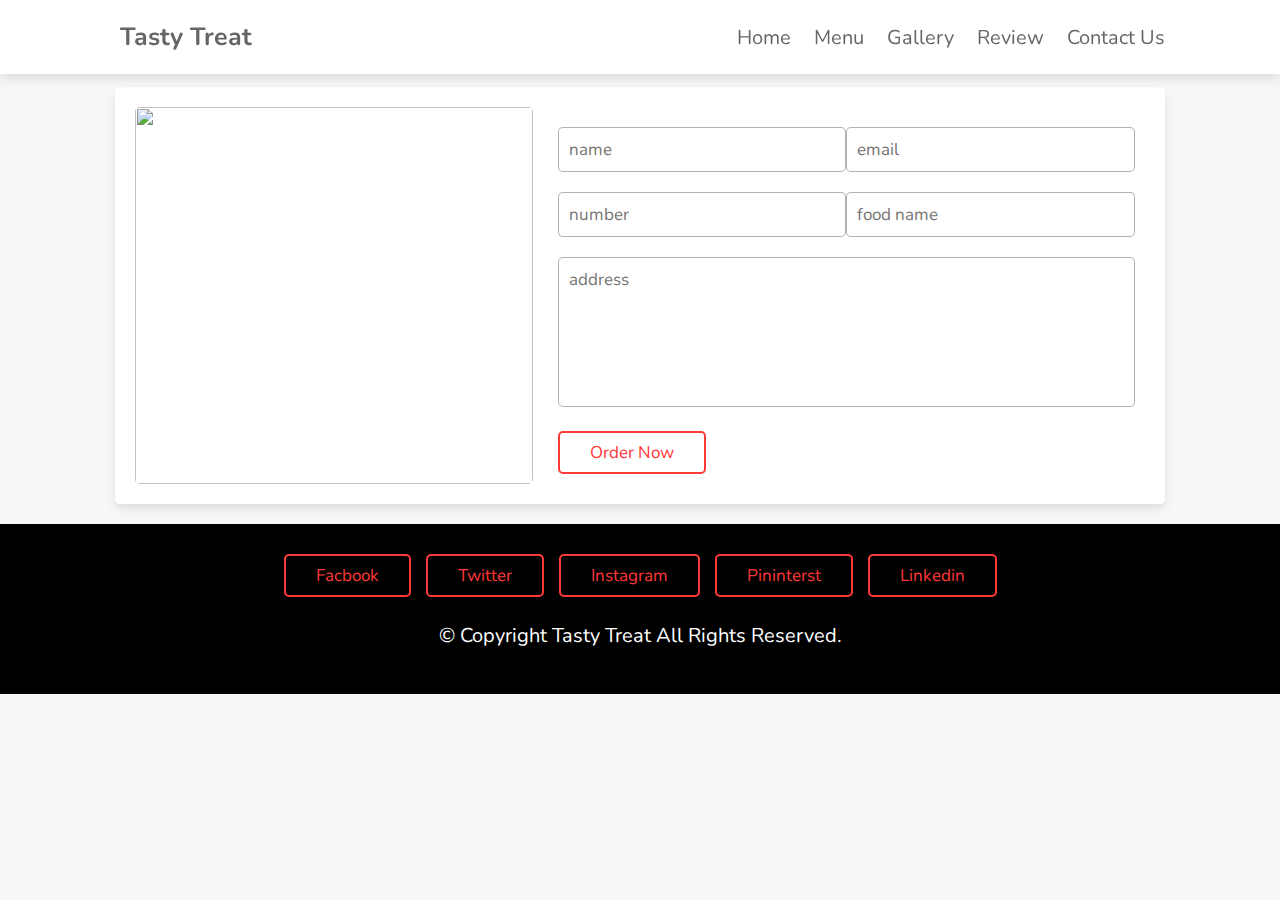
==== contactus.html @ 96b28dde "Add files via upload" ====
<!DOCTYPE html>
<html lang="en">
<head>
    <meta charset="UTF-8">
    <meta http-equiv="X-UA-Compatible" content="IE=edge">
    <meta name="viewport" content="width=device-width, initial-scale=1.0">
    <title>Tasty treat</title>
    <link rel="stylesheet" href="https://use.fontawesome.com/releases/v5.15.4/css/all.css" integrity="sha384-DyZ88mC6Up2uqS4h/KRgHuoeGwBcD4Ng9SiP4dIRy0EXTlnuz47vAwmeGwVChigm" crossorigin="anonymous">
    <link rel="stylesheet" href="style.css">
</head>
<body>
    <header>
    <a href="#" class="logo"><i class="fas fa-utensils"></i>Tasty treat</a>

    <div id="menu-bar" class="fas fa-bars"></div>

    <nav class="navbar">
        <a href="index.html">Home</a>
        <a href="menu.html">Menu</a>
        <a href="gallery.html">Gallery</a>
        <a href="review.html">Review</a>
        <a href="contactus.html">Contact Us</a>
    </nav>
    </header>
<section class="order" id="order">

    <h1 class="heading"><span>order</span> now </h1>

    <div class="row">

        <div class="image">
            <img src="images/c-4.jpg" alt="">
        </div>
        <form action="">
           <div class="inputBox">
            <input type="text" placeholder="name">
            <input type="email" placeholder="email">
           </div>
           <div class="inputBox">
            <input type="number" placeholder="number">
            <input type="text" placeholder="food name">
           </div>

           <textarea placeholder="address" name="" id="" cols="30" rows="10"></textarea>

           <input type="submit" value="order now" class="btn">
        </form>
    </div>
</section>
<section class="footer">

    <div class="share">
        <a href="#" class="btn">facbook</a>
        <a href="#" class="btn">twitter</a>
        <a href="#" class="btn">instagram</a>
        <a href="#" class="btn">pininterst</a>
        <a href="#" class="btn">linkedin</a>
    </div>

    <h1 class="credit">
        © Copyright Tasty Treat All rights reserved.
    </h1>
</section>

<a href="#home" class="fas fa-angle-up" id="scroll-top"></a>
   <script src="script.js"></script> 
</body>
</html>
---- style.css ----
@import url('https://fonts.googleapis.com/css2?family=Nunito:wght@200;300;400;600;700&display=swap');
:root{
    --red:#ff3838;

}
*{
    font-family: 'Nunito', sans-serif;
    margin: 0;
    padding: 0;
    box-sizing: border-box;
    outline: none;
    border: none;
    text-decoration: none;
    text-transform: capitalize;
    transition: all .2s linear;
}
*::selection{
    background: var(--red);
    color: #fff;
}
html{
    font-size: 62.5%;
    overflow-x: hidden;
    scroll-behavior: smooth;
    scroll-padding-top: 6rem;
}
body{
    background: #f7f7f7;

}
section{
    padding: 2rem 9%;
}
.heading{
    text-align: center;
    font-size: 3.5rem;
    padding: 1rem;
    color: #666;
}
.heading span{
    color: var(--red);
}
header{
    position: fixed;
    top: 0;
    left: 0;
    right: 0;
    z-index: 1000;
    display: flex;
    align-items: center;
    justify-content: space-between;
    background: #fff;
    padding: 2rem 9%;
    box-shadow: 0 .5rem 1rem rgba(0, 0,0, 0.1);
}
.btn{
    display: inline-block;
    padding: .8rem 3rem;
    border: .2rem solid var(--red);
    color: var(--red);
    cursor: pointer;
    font-size: 1.7rem;
    border-radius: .5rem;
    position: relative;
    overflow: hidden;
    z-index: 0;
    margin-top: 1rem;
}
.btn::before{
    content: '';
    position: absolute;
    top: 0;
    right: 0;
    width: 0%;
    height: 100%;
    background: var(--red);
    transition: .3s linear;
    z-index: -1;
}
.btn:hover::before{
    width: 100%;
    left: 0;

}
.btn:hover{
    color: #fff;
}
header .logo{
    font-size: 2.5rem;
    font-weight: bolder;
    color: #666;
}
header .logo i{
    padding-right: .5rem;
    color: var(--red);
}
header .navbar a{
    font-size: 2rem;
    margin-left: 2rem;
    color: #666;
}
header .navbar a:hover{
    color: var(--red);
}
#menu-bar{
    font-size: 3rem;
    cursor: pointer;
    color: #666;
    border: .1rem solid #666;
    border-radius: .3rem;
    padding: .5rem 1.5rem;
    display: none;
}
.home{
    display: flex;
    flex-wrap: wrap;
    gap: 1.5rem;
    min-height: 100vh;
    align-items: center;
    background: url(images/home-bg.jpg) no-repeat;
    background-size: cover;
    background-position: center;
}
.home .content{
    flex: 1 1 40rem;
    padding-top: 6.5rem;
}
.home .image{
    flex: 1 1 40rem;
}
.home .image img{
    width: 100%;
    animation: float 3s linear infinite;
}
.home .content h3{
    font-size: 5rem;
    color: #333;
}
.home .content p{
    font-size: 1.7rem;
    color: #666;
    padding: 1rem 0;
}
.speciality .box-container{
    display: flex;
    flex-wrap: wrap;
    gap:1.5rem;
  }
  
  .speciality .box-container .box{
    flex:1 1 40rem;
    position: relative;
    overflow: hidden;
    box-shadow: 0 .5rem 1rem rgba(0,0,0,.1);
    border:.1rem solid rgba(0,0,0,.3);
    cursor: pointer;
    border-radius: .5rem;
  }
  
  .speciality .box-container .box .image{
    height:100%;
    width:100%;
    object-fit: cover;
    position: absolute;
    top:-100%; left:0;
  }
  
  .speciality .box-container .box .content{
    text-align: center;
    background:#fff;
    padding:2rem;
  }
  
  .speciality .box-container .box .content img{
    margin:1.5rem 0;
  }
  
  .speciality .box-container .box .content h3{
    font-size: 2.5rem;
    color:#333;
  }
  
  .speciality .box-container .box .content p{
    font-size: 1.6rem;
    color:#666;
    padding:1rem 0;
  }
  .speciality .box-container .box:hover .image{
      top: 0;
  }
  .speciality .box-container .box:hover .content{
      transform: translateY(100%);
  }
.popular .box-container{
    display: flex;
    flex-wrap: wrap;
    gap: 1.5rem;
}
.popular .box-container .box{
    padding: 2rem;
    background: #fff;
    box-shadow: 0 .5rem 1rem rgba(0, 0,0, 0.1);
    border: .1rem solid rgba(0,0,0,.3);
    border-radius: .5rem;
    text-align: center;
    flex: 1 1 40rem;
    position: relative;

}
.popular .box-container .box img{
    height: 25rem;
    object-fit: cover;
    width: 100%;
    border-radius: .5rem;
}
.popular .box-container .box .price{
    position: absolute;
    top: 3rem;
    left: 3rem;
    background: var(--red);
    color: #fff;
    font-size: 2rem;
    padding: .5rem 1rem;
    border-radius: .5rem;
}
.popular .box-container .box h3{
    color: #333;
    font-size: 2.5rem;
    padding-top: 1rem;
}
.popular .box-container .box .stars i{
    color: gold;
    font-size: 1.7rem;
    padding: 1rem .1rem;
}
.steps{
    display: flex;
    flex-wrap: wrap;
    gap: 1.5rem;
    padding: 1rem;
}
.steps .box{
    flex: 1 1 25rem;
    padding: 1rem;
    text-align: center;

}
.steps .box img{
    border-radius: 50%;
    border: 1rem solid #fff;
    box-shadow: 0 .5rem 1rem rgba(0, 0,0, 0.1);
}  
.steps .box h3{
    font-size: 3rem;
    color: #333;
    padding:1rem;
}
.gallery .box-container{
    display: flex;
    flex-wrap: wrap;
    gap: 1.5rem;
}
.gallery .box-container .box{
    height: 25rem;
    flex: 1 1 40rem;
    border: 1rem solid #fff;
    box-shadow: 0 .5rem 1rem rgba(0, 0,0, 0.1);
    border-radius: .5rem;
    position: relative;
    overflow: hidden;
}
.gallery .box-container .box img{
    height: 100%;
    width: 100%;
    object-fit: cover;
}
.gallery .box-container .box .content{
    position: absolute;
    top: -100%;
    left: 0;
    height: 100%;
    width: 100%;
    background: rgba(225, 225,225, .9);
    padding: 2rem;
    padding-top: 5rem;
    text-align: center;

}
.gallery .box-container .box .content h3{
    font-size: 2.5rem;
    color: #333;
}
.gallery .box-container .box .content p{
    font-size: 1.5rem;
    color: #666;
    padding: 1rem 0;
}
.gallery .box-container .box:hover .content{
    top: 0;
}
.review .box-container{
    display: flex;
    flex-wrap: wrap;
    gap: 1.5rem;
}
.review .box-container .box{
    text-align: center;
    padding: 2rem;
    border: 1rem solid #fff;
    box-shadow: 0 .5rem 1rem rgba(0,0,0,.3);
    border-radius: .5rem;
    flex: 1 1 30rem;
    background: #333;
    margin-top: 6rem;

}
.review .box-container .box img{
    height: 12rem;
    width: 12rem;border-radius: 50%;
    border: 1rem solid #fff;
    margin-top: -8rem;
    object-fit: cover;
}
.review .box-container .box h3{
    font-size: 2.5rem;
    color: #fff;
    padding: .5rem 0;
}
.review .box-container .box .stars i{
    font-size: 2rem;
    color: var(--red);
    padding: .5rem 0;
}
.review .box-container .box p{
    font-size: 1.7rem;
    color: #eee;
    padding: 1rem 0;
}
.order .row{
    padding: 2rem;
    box-shadow: 0 .5rem 1rem rgba(0, 0,0, 0.1);
    background: #fff;
    display: flex;
    flex-wrap: wrap;
    gap: 1.5rem;
    border-radius: .5rem;
}
.order .row .image{
    flex: 1 1 30rem;
}
.order .row img{
    height: 100%;
    width: 100%;
    object-fit: cover;
    border-radius: .5rem;
}
.order .row form{
    flex: 1 1 50rem;
    padding: 1rem;
}
.order .row form .inputBox{
    display: flex;
    justify-content: space-between;
    flex-wrap: wrap;
}
.order .row form .inputBox input, .order .row form textarea{
    padding: 1rem;
    margin: 1rem 0;
    font-size: 1.7rem;
    color: #333;
    text-transform: none;
    border: .1rem solid rgba(0,0,0,.3);
    border-radius: .5rem;
    width: 50%;
}
.order .row form textarea{
    width: 100%;
    resize: none;
    height: 15rem;
}
.order .row form .btn{
    background: none;
}
.order .row form .btn:hover{
    background: var(--red);
}
.footer{
    background: #000;
    text-align: center;
}
.footer .share{
    display: flex;
    gap: 1.5rem;
    justify-content: center;
    flex-wrap: wrap;
}
.footer .credit{
    padding: 2.5rem 1rem;
    color: #fff;
    font-weight: normal;
    font-size: 2rem;
}
.footer .credit span{
    color: var(--red);
}
#scroll-top{
    position: fixed;
    top: -120%;
    right: 2rem;
    padding: .5rem 1.5rem;
    font-size: 4rem;
    background: var(--red);
    color: #fff;
    border-radius: .5rem;
    transition: .5s linear;
    z-index: 1000;
}
#scroll-top.active{
    top: calc(100% - 12rem);
}
 .loader-container{
    position: fixed;
    top: 0;
    left: 0;
    z-index: 10000;
    background: #fff;
    display: flex;
    align-items: center;
    justify-content: center;
    height: 100%;
    width: 100%;
} 
.loader-container.fade-out{
    top: -120%;
}
@keyframes float{
    0%, 100%{
        transform: translateY(0rem);
    }
    50%{
        transform: translateY(3rem);
    }
}
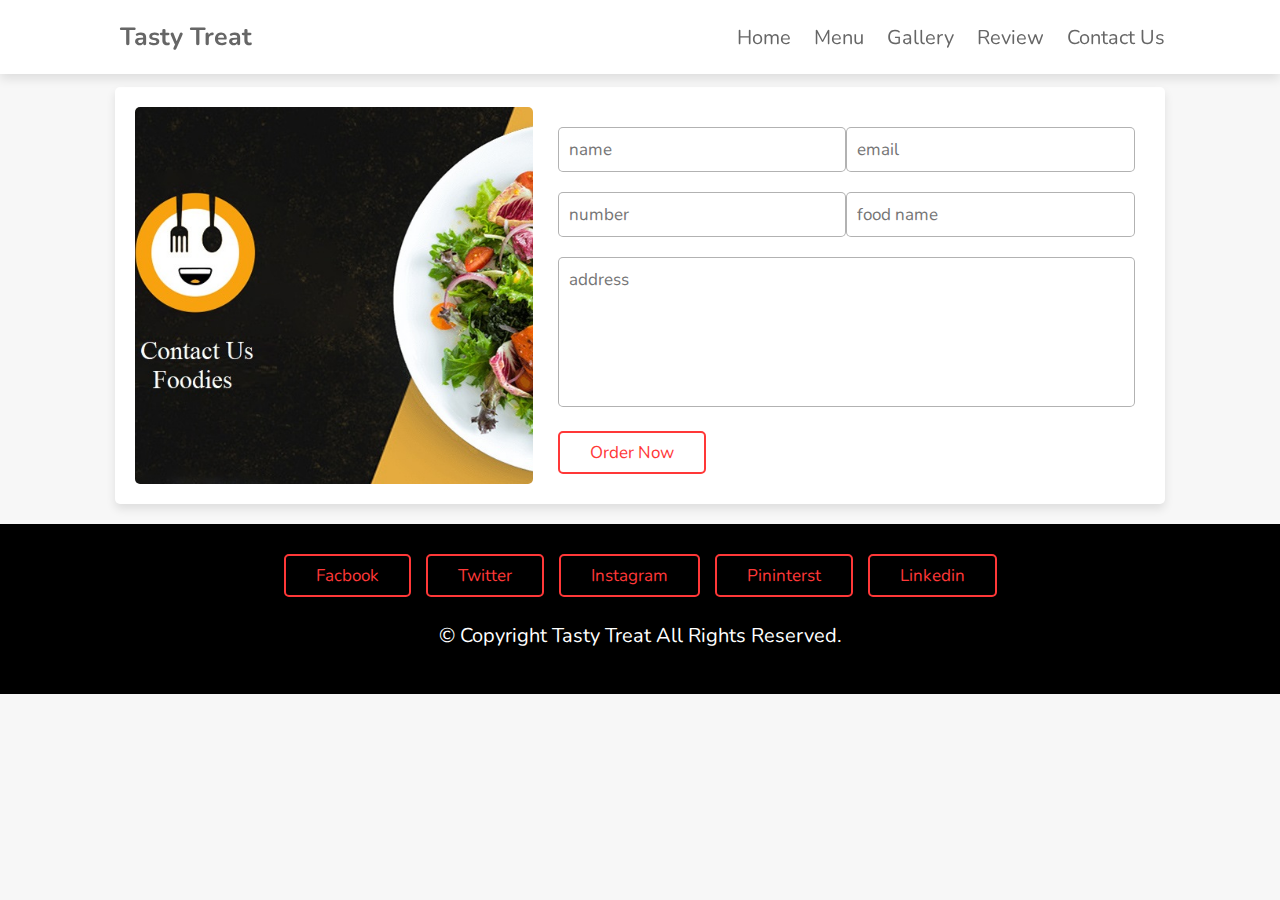
==== commit 1d96224b: "Update contactus.html" ====
--- a/contactus.html
+++ b/contactus.html
@@ -5,6 +5,11 @@
     <meta http-equiv="X-UA-Compatible" content="IE=edge">
     <meta name="viewport" content="width=device-width, initial-scale=1.0">
     <title>Tasty treat</title>
+    <link
+      rel="shortcut icon"
+      href="images/step-1.jpg"
+      type="image/x-icon"
+    />
     <link rel="stylesheet" href="https://use.fontawesome.com/releases/v5.15.4/css/all.css" integrity="sha384-DyZ88mC6Up2uqS4h/KRgHuoeGwBcD4Ng9SiP4dIRy0EXTlnuz47vAwmeGwVChigm" crossorigin="anonymous">
     <link rel="stylesheet" href="style.css">
 </head>
@@ -65,4 +70,4 @@
 <a href="#home" class="fas fa-angle-up" id="scroll-top"></a>
    <script src="script.js"></script> 
 </body>
-</html>+</html>
